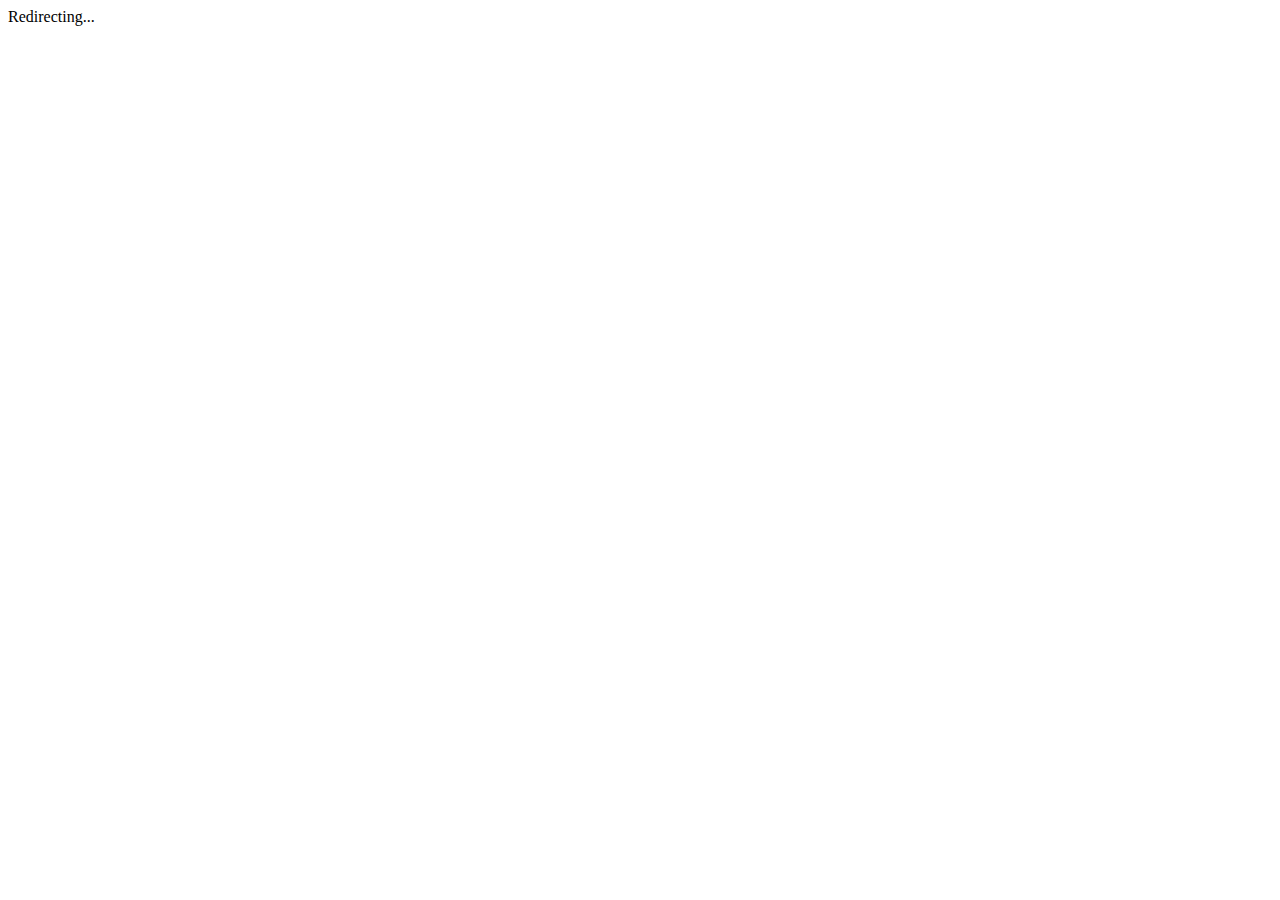
==== discord/index.html @ 2960fde7 "Update index.html" ====
<!DOCTYPE html>
<html lang="en">
<head>
    <meta http-equiv="Refresh" content="2; url='https://discord.gg/ccztMsc4SK'" />
    <meta charset="UTF-8">
    <meta http-equiv="X-UA-Compatible" content="IE=edge">
    <meta name="viewport" content="width=device-width, initial-scale=1.0">
    <title>36 - Discord</title>
</head>
<body>
    Redirecting...
</body>
</html>
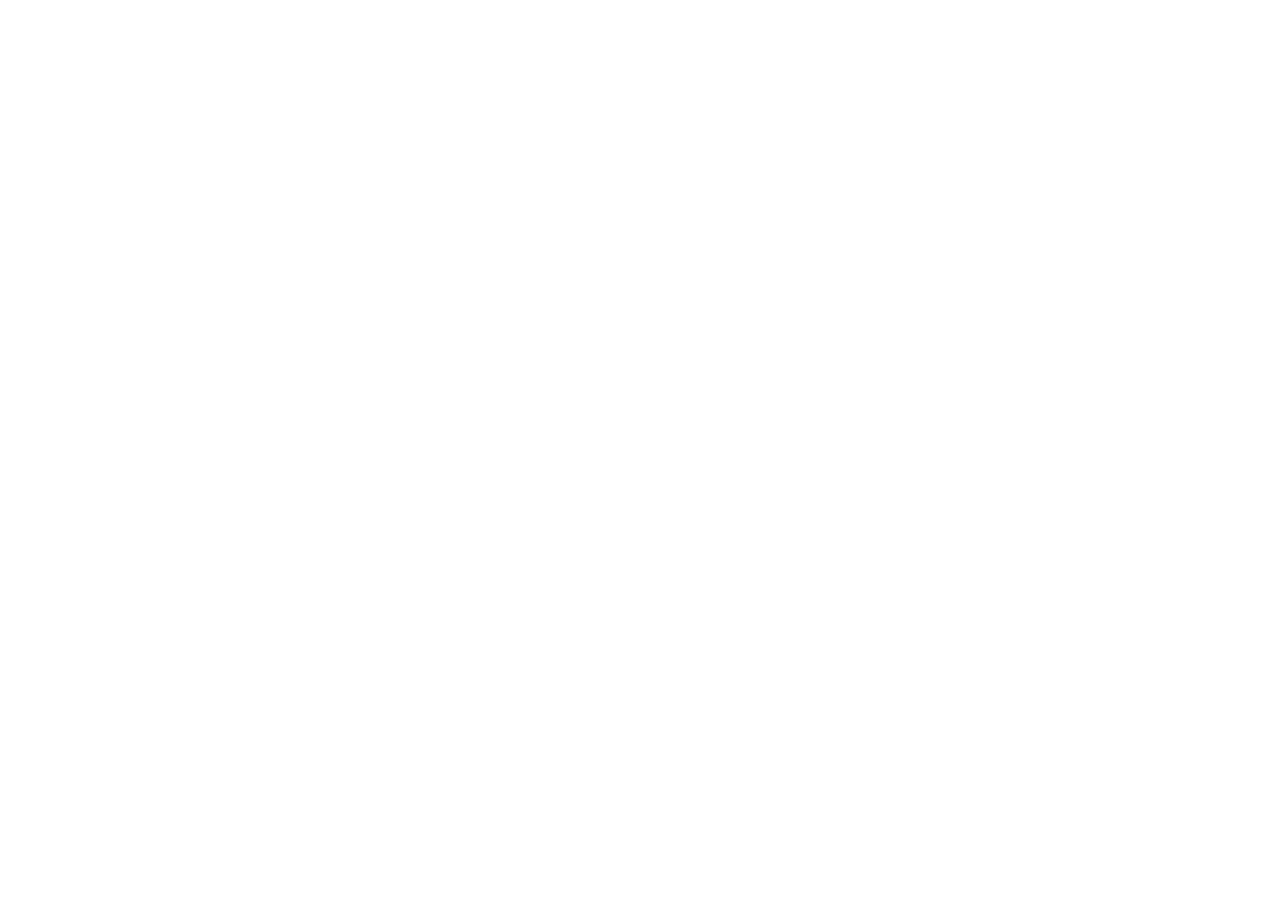
==== commit 490535a9: "Update index.html" ====
--- a/discord/index.html
+++ b/discord/index.html
@@ -1,7 +1,6 @@
 <!DOCTYPE html>
 <html lang="en">
 <head>
-    <meta http-equiv="Refresh" content="2; url='https://discord.gg/ccztMsc4SK'" />
     <meta charset="UTF-8">
     <meta http-equiv="X-UA-Compatible" content="IE=edge">
     <meta name="viewport" content="width=device-width, initial-scale=1.0">
@@ -9,5 +8,8 @@
 </head>
 <body>
     Redirecting...
+    <script>
+        location.replace("https://discord.gg/ccztMsc4SK")
+    </script>
 </body>
 </html>
